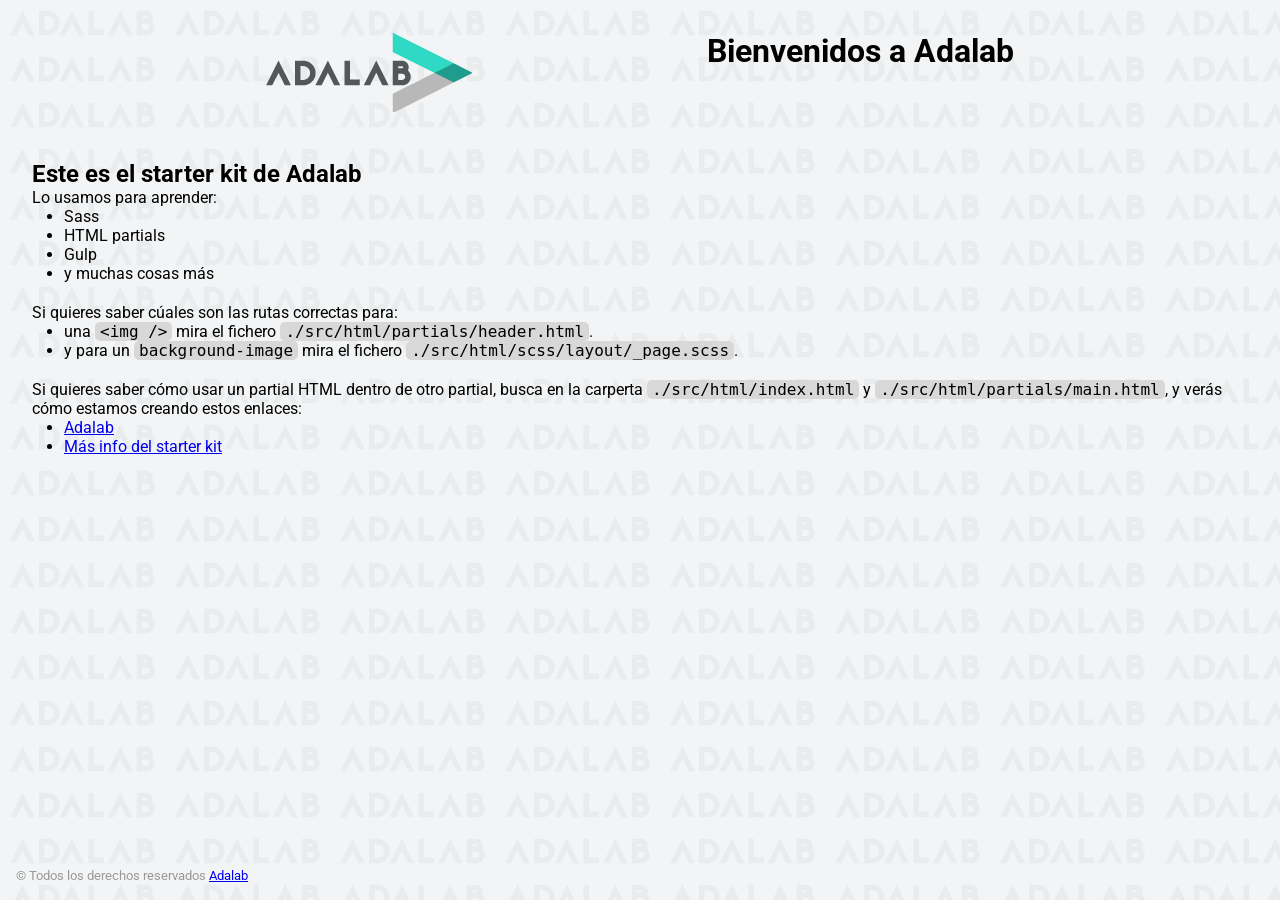
==== docs/index.html @ aa1b24c1 "starter kit2" ====
<!DOCTYPE html>
<html lang="es">
  <head>
    <meta charset="UTF-8" />
    <meta name="viewport" content="width=device-width, initial-scale=1" />
    <title>Adalab Web Starter Kit</title>
    <link href="https://fonts.googleapis.com/css?family=Roboto&display=swap" rel="stylesheet" />
    <link rel="stylesheet" href="./assets/css/main.css" />
    <link rel="icon" href="./assets/images/favicon.png" />
  </head>

  <body>
    <div class="page">
      <header class="page__header">
        <img src="./assets/images/logo-adalab.png" alt="Adalab">
        <h1>Bienvenidos a Adalab</h1>
      </header>

      <main class="page__main">
        <h2>Este es el starter kit de Adalab</h2>
        <p>Lo usamos para aprender:</p>
        <ul class="main__list">
          <li>Sass</li>
          <li>HTML partials</li>
          <li>Gulp</li>
          <li>y muchas cosas más</li>
        </ul>
        <p>Si quieres saber cúales son las rutas correctas para:</p>
        <ul class="main__list">
          <li>
            una <code class="code">&lt;img /&gt;</code> mira el fichero
            <code class="code">./src/html/partials/header.html</code>.
          </li>
          <li>
            y para un <code class="code">background-image</code> mira el fichero
            <code class="code">./src/html/scss/layout/_page.scss</code>.
          </li>
        </ul>
        <p>
          Si quieres saber cómo usar un partial HTML dentro de otro partial, busca en la carperta
          <code class="code">./src/html/index.html</code> y
          <code class="code">./src/html/partials/main.html</code>, y verás cómo estamos creando estos
          enlaces:
        </p>
        <ul class="main__list">
          <li>
            <a class="link__adalab" href="https://adalab.es">Adalab</a>

          </li>
          <li>
            <a class="" href="./more-info.html">Más info del starter kit</a>

          </li>
        </ul>
      </main>

      <footer class="page__footer">
        <small>
          &copy; Todos los derechos reservados
          <a class="link__adalab" href="https://adalab.es">Adalab</a>

        </small>
      </footer>

    </div>
    <script src="./assets/js/main.js"></script>
  </body>
</html>
---- docs/assets/css/main.css ----
*{box-sizing:border-box;margin:0;padding:0}.code{font-size:16px;background:#d8d8d8;padding:0 5px;border-radius:5px}.link__adalab:hover{background-color:#099d8d;color:#fff}.link__github:hover{background-color:#CCC;color:#000}body{padding:2rem;height:100vh;background-image:url("../images/bg-adalab.png");background-color:#f3f4f5;font-family:"Roboto",sans-serif}.page__header{display:flex;justify-content:space-evenly;margin-bottom:3rem}.page__footer{position:fixed;left:0;bottom:0;width:100vw;padding:1rem;color:#999}.main__list{padding-left:2rem;padding-bottom:20px}
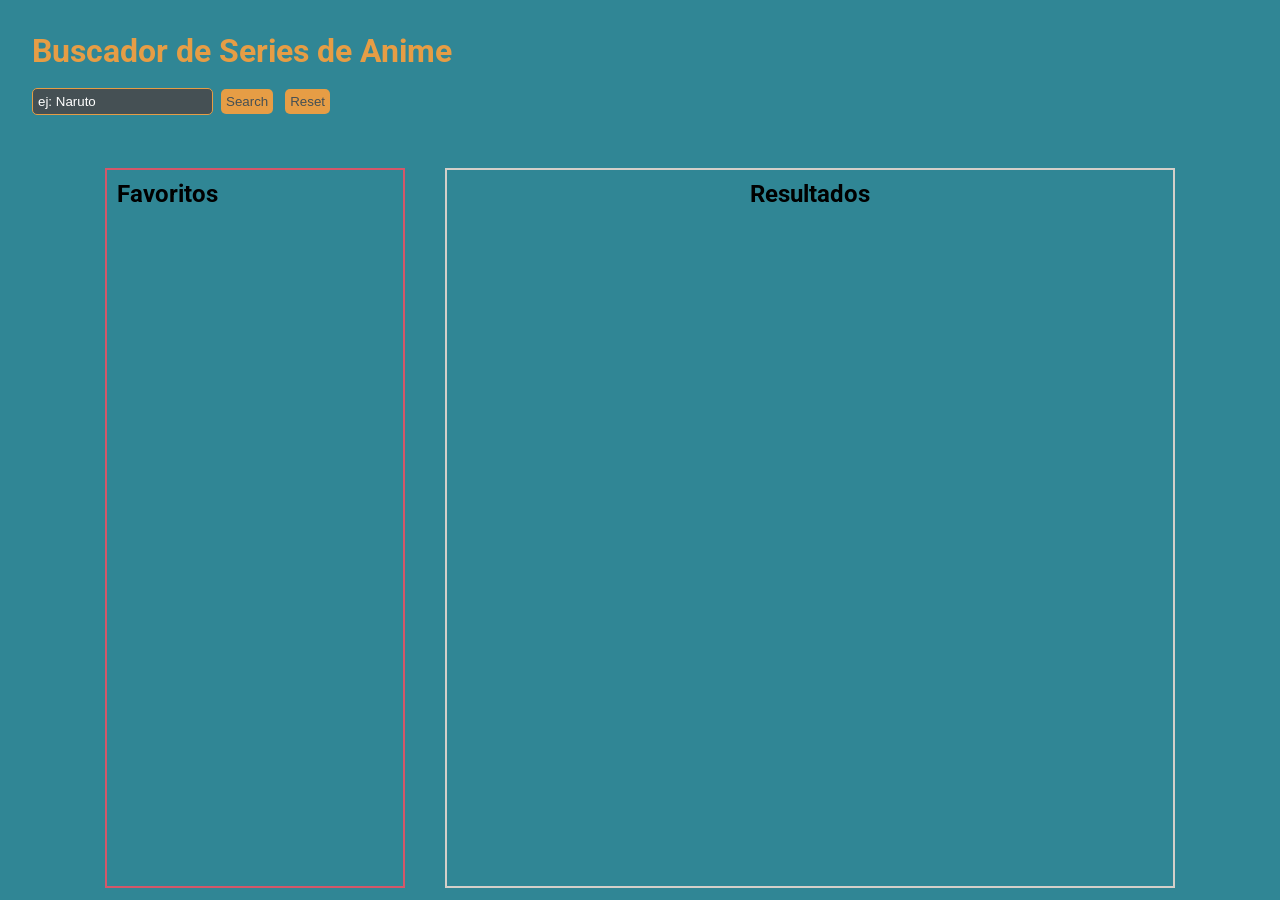
==== commit 17e1f1d0: "run docs" ====
--- a/docs/index.html
+++ b/docs/index.html
@@ -1,68 +1,36 @@
 <!DOCTYPE html>
 <html lang="es">
-  <head>
-    <meta charset="UTF-8" />
-    <meta name="viewport" content="width=device-width, initial-scale=1" />
-    <title>Adalab Web Starter Kit</title>
-    <link href="https://fonts.googleapis.com/css?family=Roboto&display=swap" rel="stylesheet" />
-    <link rel="stylesheet" href="./assets/css/main.css" />
-    <link rel="icon" href="./assets/images/favicon.png" />
-  </head>
 
-  <body>
-    <div class="page">
-      <header class="page__header">
-        <img src="./assets/images/logo-adalab.png" alt="Adalab">
-        <h1>Bienvenidos a Adalab</h1>
-      </header>
+<head>
+  <meta charset="UTF-8" />
+  <meta name="viewport" content="width=device-width, initial-scale=1" />
+  <title>Adalab Web Starter Kit</title>
+  <link href="https://fonts.googleapis.com/css?family=Roboto&display=swap" rel="stylesheet" />
+  <link rel="stylesheet" href="./assets/css/main.css" />
+  <link rel="icon" href="./assets/images/favicon.png" />
+</head>
 
-      <main class="page__main">
-        <h2>Este es el starter kit de Adalab</h2>
-        <p>Lo usamos para aprender:</p>
-        <ul class="main__list">
-          <li>Sass</li>
-          <li>HTML partials</li>
-          <li>Gulp</li>
-          <li>y muchas cosas más</li>
-        </ul>
-        <p>Si quieres saber cúales son las rutas correctas para:</p>
-        <ul class="main__list">
-          <li>
-            una <code class="code">&lt;img /&gt;</code> mira el fichero
-            <code class="code">./src/html/partials/header.html</code>.
-          </li>
-          <li>
-            y para un <code class="code">background-image</code> mira el fichero
-            <code class="code">./src/html/scss/layout/_page.scss</code>.
-          </li>
-        </ul>
-        <p>
-          Si quieres saber cómo usar un partial HTML dentro de otro partial, busca en la carperta
-          <code class="code">./src/html/index.html</code> y
-          <code class="code">./src/html/partials/main.html</code>, y verás cómo estamos creando estos
-          enlaces:
-        </p>
-        <ul class="main__list">
-          <li>
-            <a class="link__adalab" href="https://adalab.es">Adalab</a>
+<body>
+  <div class="page">
+    <h1 class="page_title">Buscador de Series de Anime</h1>
+    <div class="form">
+      <form class="page__header">
+        <input type="text" class="search_box js-input_search" placeholder="ej: Naruto">
+        <input type="button" class="button js-button_search" value="Search">
+        <input type="button" value="Reset" class="button js-resetBtn">
 
-          </li>
-          <li>
-            <a class="" href="./more-info.html">Más info del starter kit</a>
+      </form>
+    </div>
+    <section class="main_section">
+      <div class="favourites js-favouriteSection">
+          <h2 class="favourite-title">Favoritos</h2>
+      </div>
+      <div class="results js-resultsSection">
+          <h2>Resultados</h2>
+      </div>
+    </section>
+  </div>
+  <script src="./assets/js/main.js"></script>
+</body>
 
-          </li>
-        </ul>
-      </main>
-
-      <footer class="page__footer">
-        <small>
-          &copy; Todos los derechos reservados
-          <a class="link__adalab" href="https://adalab.es">Adalab</a>
-
-        </small>
-      </footer>
-
-    </div>
-    <script src="./assets/js/main.js"></script>
-  </body>
-</html>
+</html>
--- a/docs/assets/css/main.css
+++ b/docs/assets/css/main.css
@@ -1 +1 @@
-*{box-sizing:border-box;margin:0;padding:0}.code{font-size:16px;background:#d8d8d8;padding:0 5px;border-radius:5px}.link__adalab:hover{background-color:#099d8d;color:#fff}.link__github:hover{background-color:#CCC;color:#000}body{padding:2rem;height:100vh;background-image:url("../images/bg-adalab.png");background-color:#f3f4f5;font-family:"Roboto",sans-serif}.page__header{display:flex;justify-content:space-evenly;margin-bottom:3rem}.page__footer{position:fixed;left:0;bottom:0;width:100vw;padding:1rem;color:#999}.main__list{padding-left:2rem;padding-bottom:20px}
+*{box-sizing:border-box;margin:0;padding:0}.code{font-size:16px;background:#d8d8d8;padding:0 5px;border-radius:5px}.link__adalab:hover{background-color:#099d8d;color:#fff}.link__github:hover{background-color:#CCC;color:#000}.page_title{color:#E69D45;margin-bottom:15px}.form{display:flex;flex-direction:row;justify-content:flex-start;margin-bottom:50px}.search_box,textarea{color:white;padding:5px;border:1px solid #E69D45;border-radius:5px;background-color:#455054}.search_box:focus,textarea:focus{outline:none}::-moz-placeholder{color:white}::placeholder{color:white}.button{background-color:#E69D45;border-radius:5px;border:none;color:#455054;padding:5px;margin:4px}.button:hover{cursor:pointer;background-color:#455054;color:#E69D45}body{padding:2rem;height:100vh;background-color:#308695;font-family:"Roboto",sans-serif}.main_section{display:flex;flex-direction:row;justify-content:center;width:100%;background-color:#308695}.favourites{display:flex;flex-direction:row;flex-wrap:wrap;box-sizing:border-box;justify-content:flex-start;width:300px;height:80vh;border:2px solid #D45769;margin-right:40px;padding:10px;overflow-y:scroll;overflow-x:hidden}.results{display:flex;flex-direction:row;flex-wrap:wrap;justify-content:space-evenly;box-sizing:border-box;width:60%;height:80vh;border:2px solid #D4CFC9;padding:10px;overflow-y:scroll;overflow-x:hidden}.serie_title{font-size:10px;text-align:center}.card{display:flex;flex-direction:column;justify-content:center;align-items:center;box-sizing:border-box;width:100px;height:200px;margin:5px}.card__img{-o-object-fit:cover;object-fit:cover;width:100%;height:100%;overflow:hidden;margin-bottom:5px}.card:hover{border:2px solid #cbb5e0;color:#D45769}.favourite-card{display:flex;flex-direction:row;justify-content:center;align-items:center;box-sizing:border-box;width:200px;height:100px;margin:5px}.favourite-card__img{-o-object-fit:cover;object-fit:cover;width:50%;height:100%;overflow:hidden;margin-bottom:5px}.js-remove{float:right;background-color:#E69D45;border-radius:5px;border:none;color:#455054;padding:5px;margin:4px}.js-remove:hover{cursor:pointer;background-color:#455054;color:#E69D45}.border-favourite{background-color:grey;color:white}
